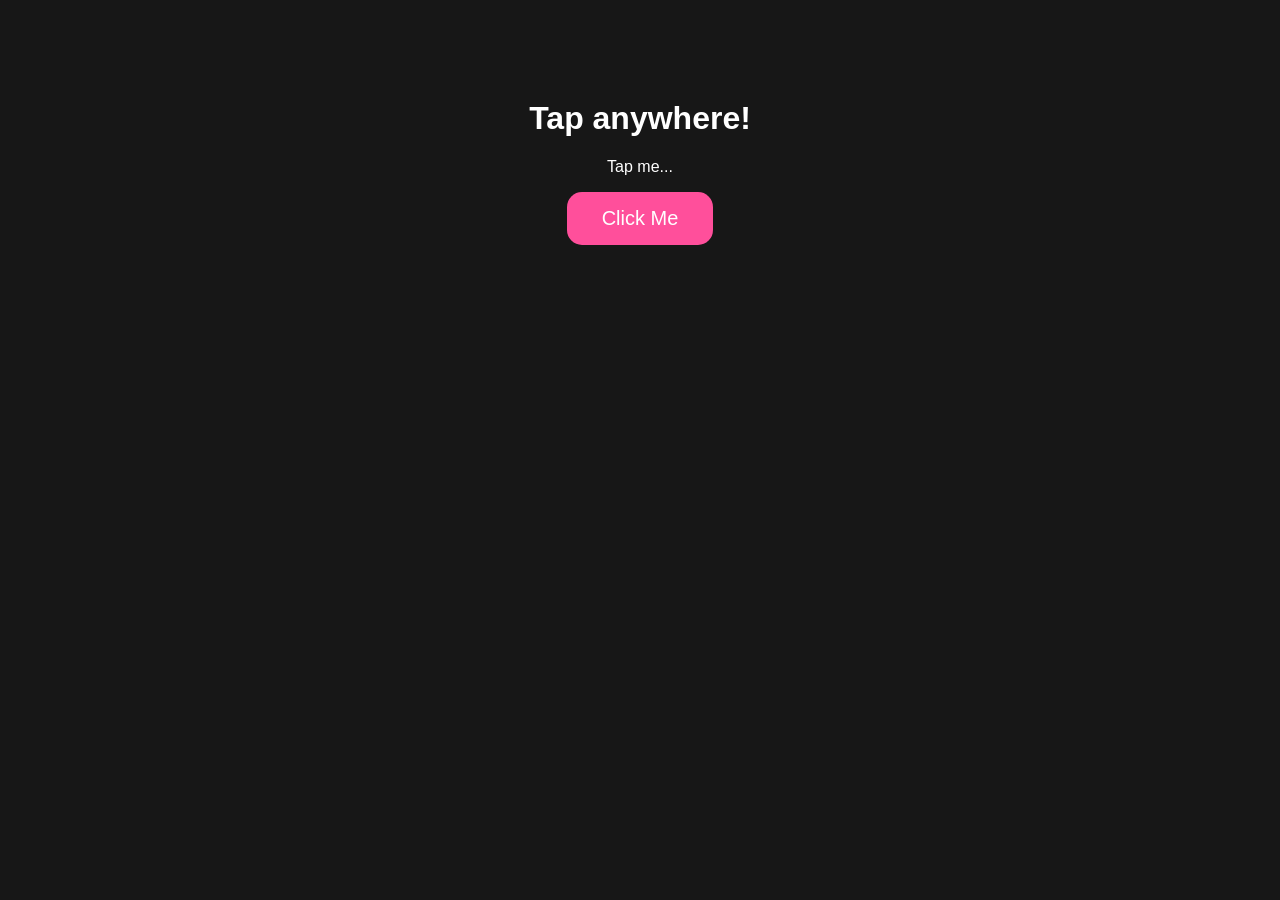
==== index.html @ 3dea1a31 "Add files via upload" ====
<!DOCTYPE html>
<html>
<head>
    <title>Birthday Project</title>
    <link rel="stylesheet" href="style.css">
</head>

<body>

<h1>Tap anywhere!</h1>

<p id="text">
Tap me...
</p>

<button onclick="location.href='page2.html'">
Click Me
</button>

<script src="script.js"></script>
</p>
</body>
</html>
---- style.css ----
body{
    background:#171717;
    color: white;
    text-align:center;
    font-family:Arial;
    margin-top:100px;
}

button{
    background-color:#ff4f9b;
    color:white;

    border:none;
    border-radius:15px;

    padding:15px 35px;

    font-size:20px;

    cursor:pointer;

    transition:0.3s;
}
button:active{
    transform:scale(0.95);
}
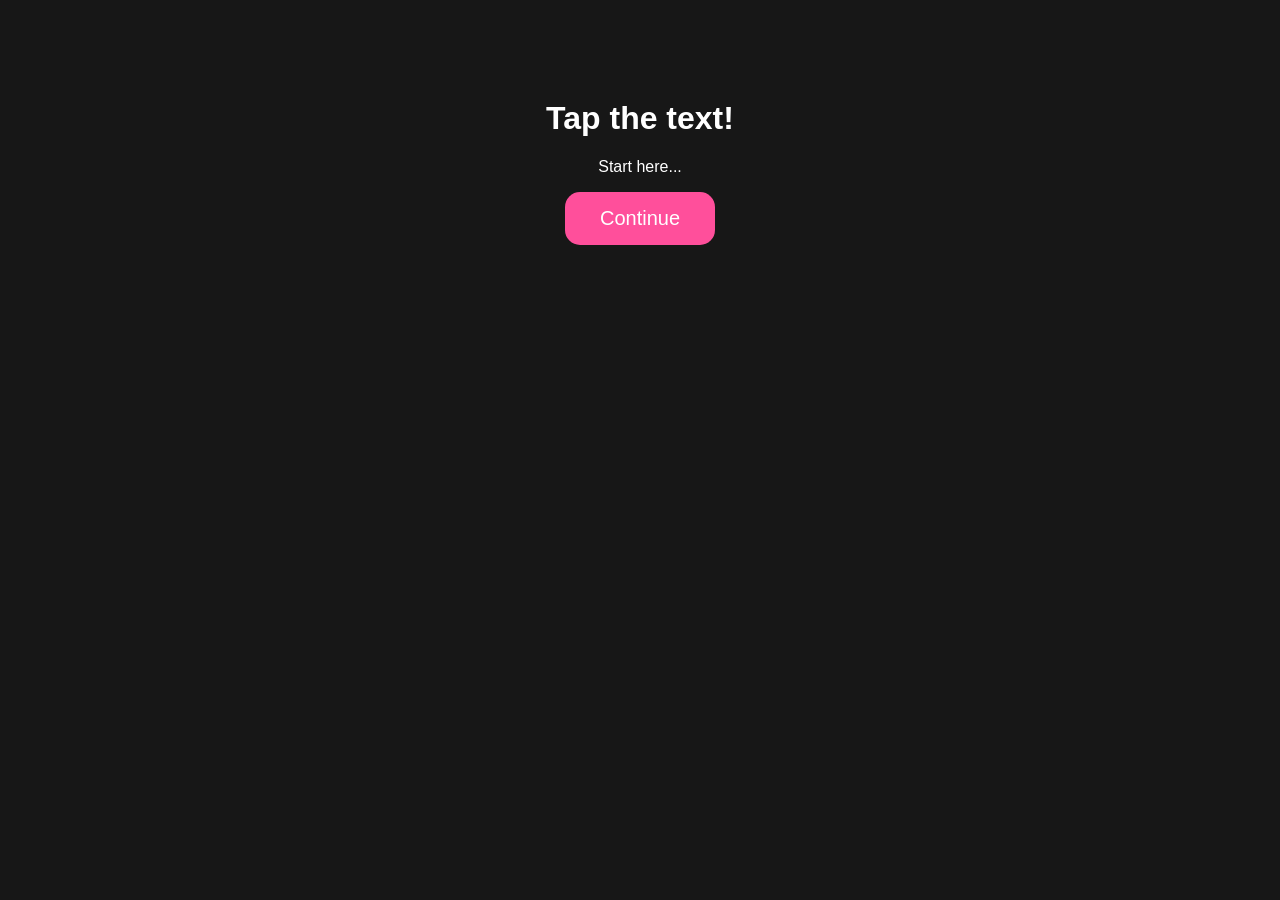
==== commit c644617d: "index.html" ====
--- a/index.html
+++ b/index.html
@@ -1,23 +1,21 @@
 <!DOCTYPE html>
 <html>
+
 <head>
-    <title>Birthday Project</title>
     <link rel="stylesheet" href="style.css">
 </head>
 
 <body>
 
-<h1>Tap anywhere!</h1>
+<h1>Tap the text!</h1>
 
-<p id="text">
-Tap me...
-</p>
+<p id="text">Start here...</p>
 
 <button onclick="location.href='page2.html'">
-Click Me
+Continue
 </button>
 
 <script src="script.js"></script>
-</p>
+
 </body>
-</html>+</html>
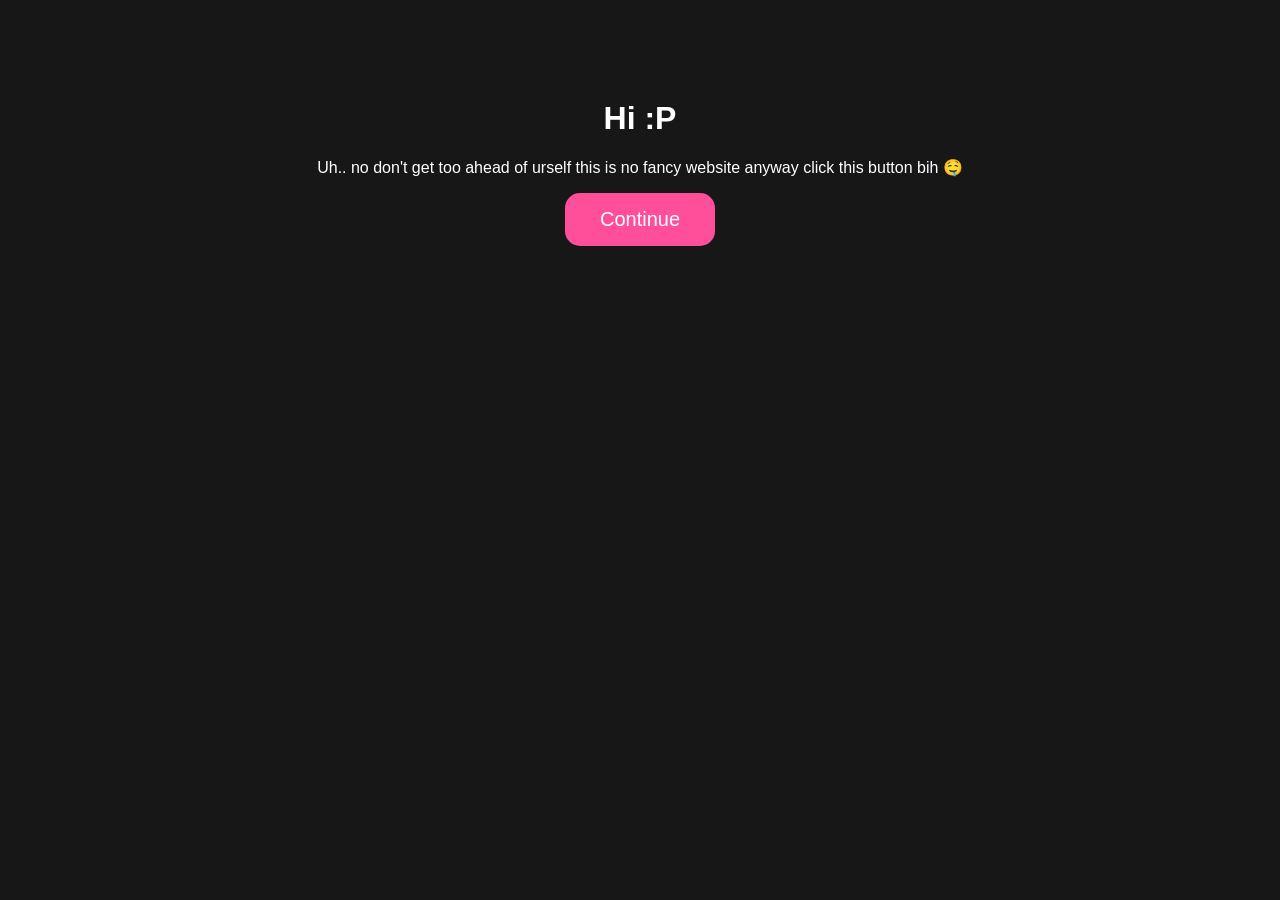
==== commit 55ed7e7e: "Update index.html" ====
--- a/index.html
+++ b/index.html
@@ -7,9 +7,10 @@
 
 <body>
 
-<h1>Tap the text!</h1>
+<h1>Hi :P</h1>
 
-<p id="text">Start here...</p>
+<p id="text">Uh.. no don't get too ahead of urself this is no fancy website 
+    anyway click this button bih 🤤</p>
 
 <button onclick="location.href='page2.html'">
 Continue
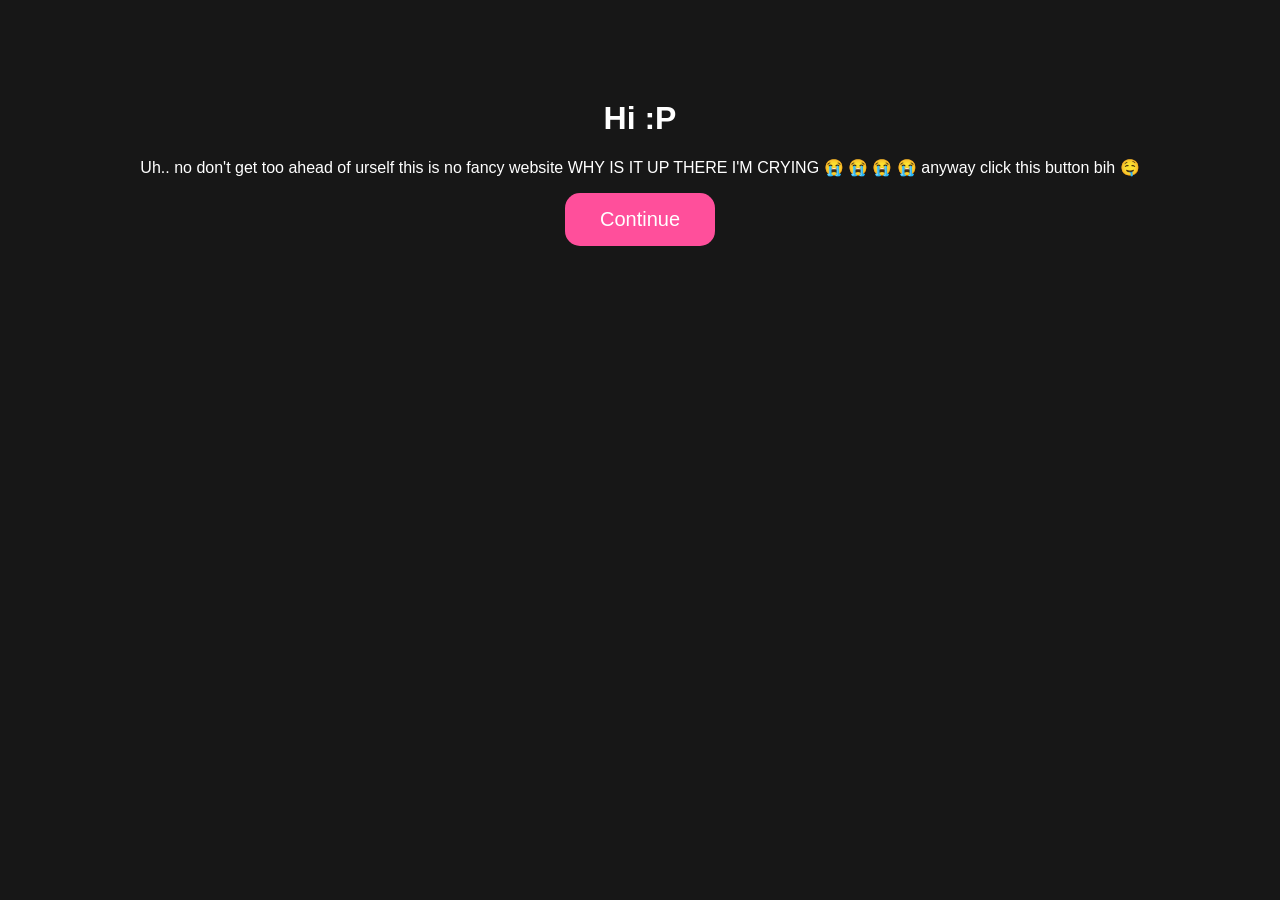
==== commit bcbf7cf5: "Update index.html" ====
--- a/index.html
+++ b/index.html
@@ -9,7 +9,10 @@
 
 <h1>Hi :P</h1>
 
-<p id="text">Uh.. no don't get too ahead of urself this is no fancy website 
+<p id="text">Uh.. no don't get too ahead of urself this is no fancy website
+    WHY IS IT UP THERE I'M CRYING 😭 😭 😭 😭 
+
+    
     anyway click this button bih 🤤</p>
 
 <button onclick="location.href='page2.html'">
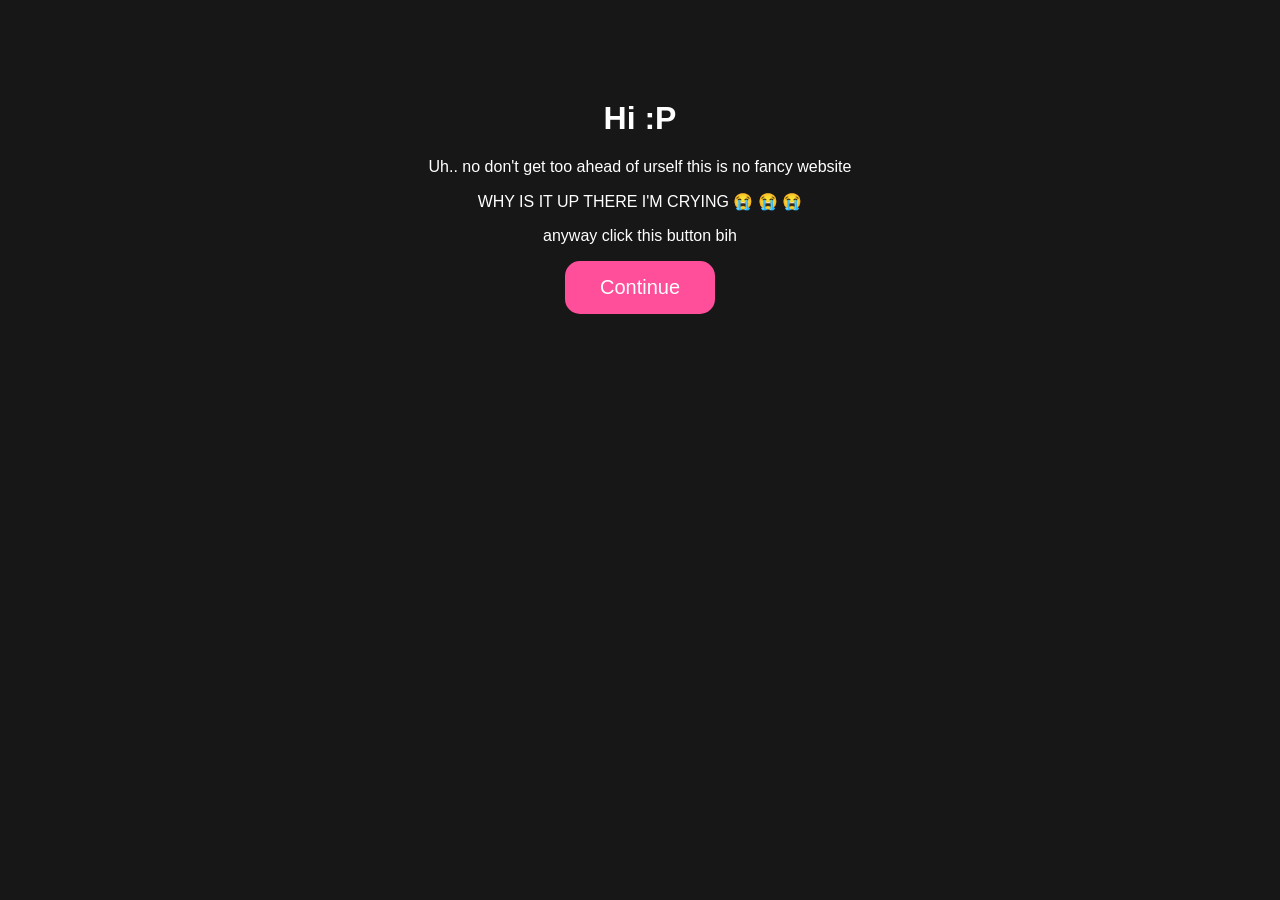
==== commit 6f90386a: "Update index.html" ====
--- a/index.html
+++ b/index.html
@@ -9,11 +9,11 @@
 
 <h1>Hi :P</h1>
 
-<p id="text">Uh.. no don't get too ahead of urself this is no fancy website
-    WHY IS IT UP THERE I'M CRYING 😭 😭 😭 😭 
+<p id="text">Uh.. no don't get too ahead of urself this is no fancy website</p>
 
-    
-    anyway click this button bih 🤤</p>
+<p id="text">WHY IS IT UP THERE I'M CRYING 😭 😭 😭 </p>
+
+<p id="text">anyway click this button bih</p>
 
 <button onclick="location.href='page2.html'">
 Continue
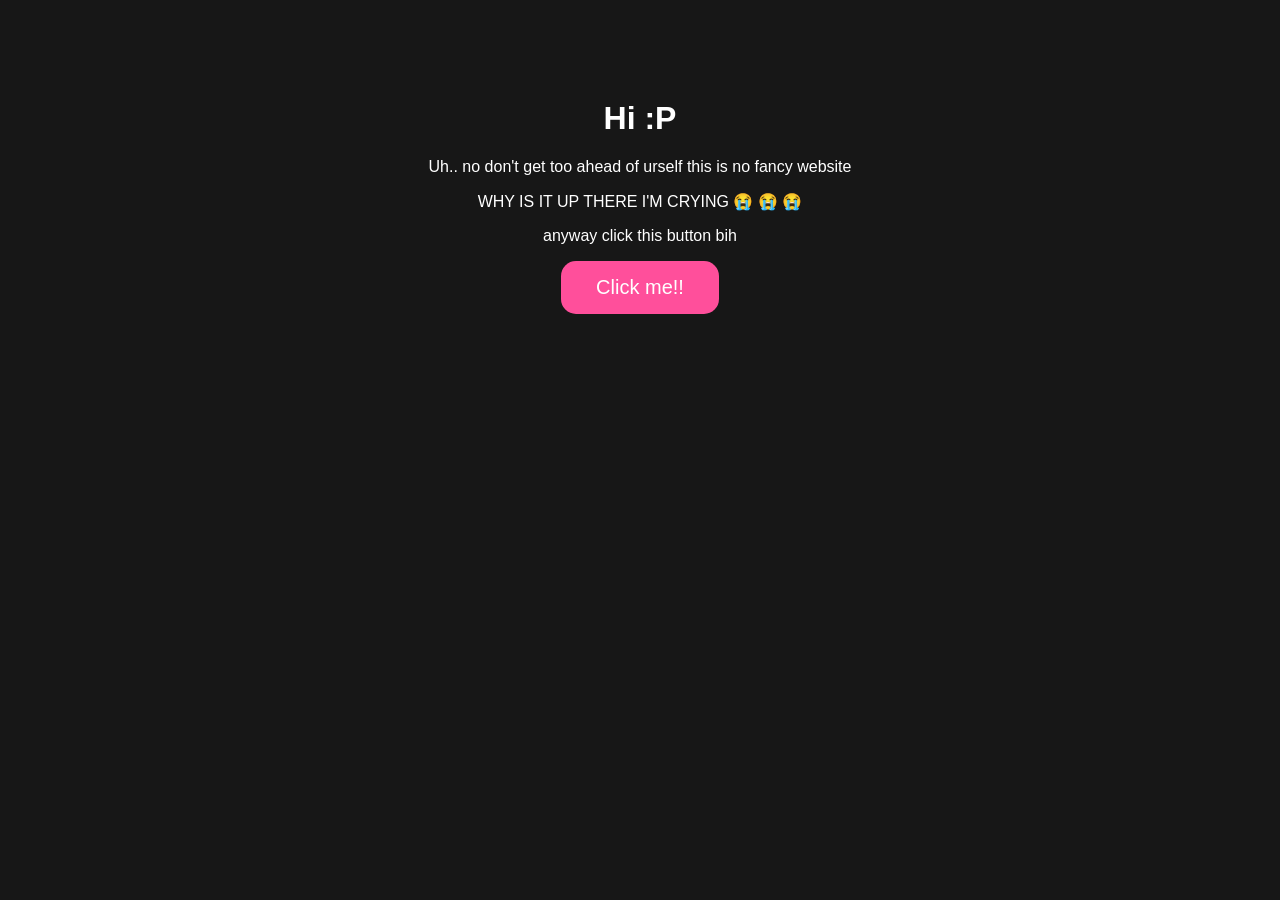
==== commit ed96df22: "Update index.html" ====
--- a/index.html
+++ b/index.html
@@ -16,7 +16,7 @@
 <p id="text">anyway click this button bih</p>
 
 <button onclick="location.href='page2.html'">
-Continue
+Click me!!
 </button>
 
 <script src="script.js"></script>
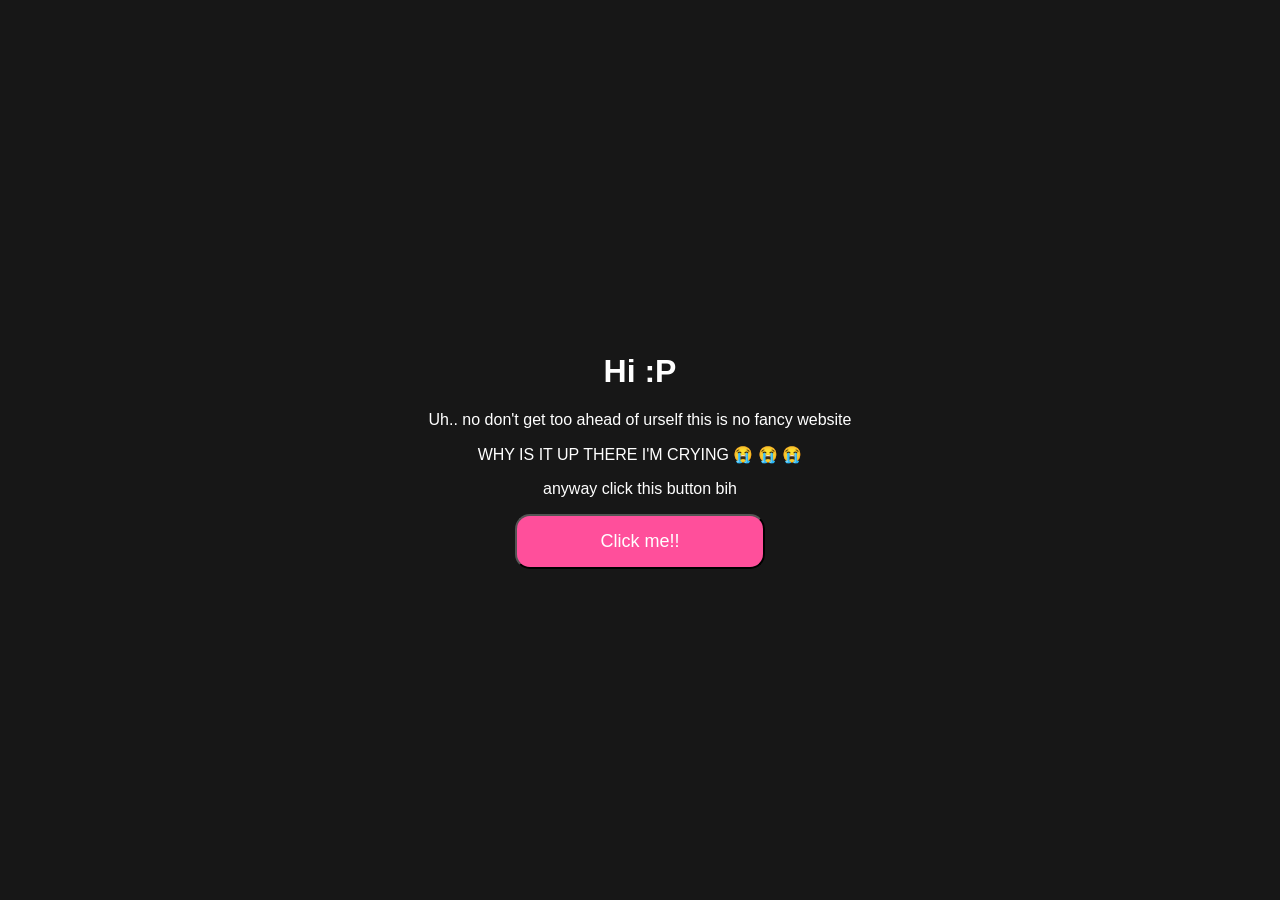
==== commit d76ca7b5: "Update index.html" ====
--- a/index.html
+++ b/index.html
@@ -6,6 +6,8 @@
 </head>
 
 <body>
+
+<div class="container">
 
 <h1>Hi :P</h1>
 
@@ -21,5 +23,6 @@
 
 <script src="script.js"></script>
 
+</div>
 </body>
 </html>
--- a/style.css
+++ b/style.css
@@ -1,26 +1,32 @@
 body{
     background:#171717;
-    color: white;
+    color:white;
+
+    font-family:Arial;
+
+    display:flex;
+    flex-direction:column;
+
+    justify-content:center;
+    align-items:center;
+
+    min-height:100vh;
+
+    margin:0;
+
     text-align:center;
-    font-family:Arial;
-    margin-top:100px;
 }
 
 button{
     background-color:#ff4f9b;
     color:white;
+    padding: 15px 30px;
+    font-size: 18px;
+    border-radius: 15px;
 
-    border:none;
-    border-radius:15px;
-
-    padding:15px 35px;
-
-    font-size:20px;
-
-    cursor:pointer;
-
-    transition:0.3s;
+    width: 80%;
+    max-width: 250px;
 }
 button:active{
     transform:scale(0.95);
-}+}
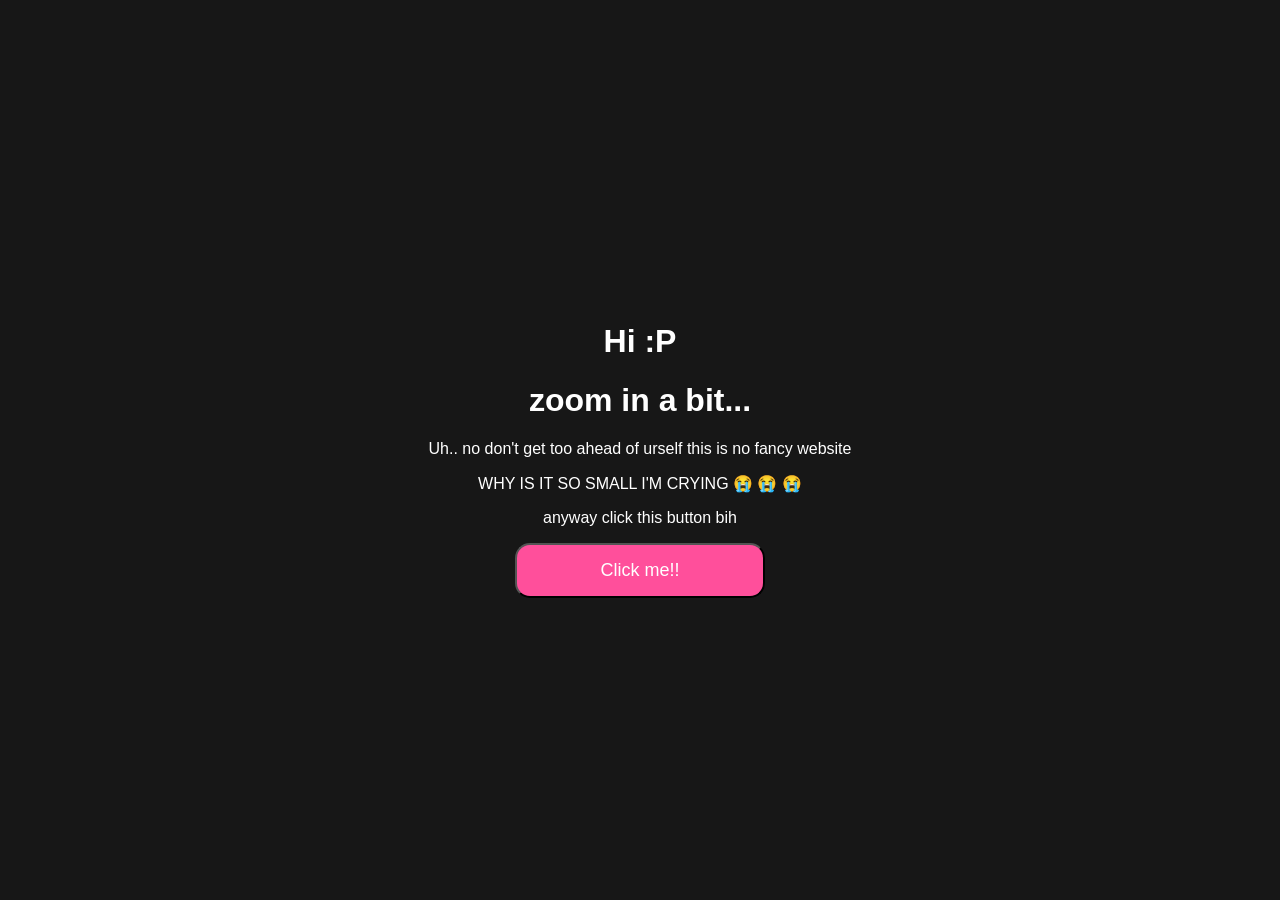
==== commit 5951821e: "Update index.html" ====
--- a/index.html
+++ b/index.html
@@ -10,10 +10,11 @@
 <div class="container">
 
 <h1>Hi :P</h1>
+<h1>zoom in a bit...</h1>
 
 <p id="text">Uh.. no don't get too ahead of urself this is no fancy website</p>
 
-<p id="text">WHY IS IT UP THERE I'M CRYING 😭 😭 😭 </p>
+<p id="text">WHY IS IT SO SMALL I'M CRYING 😭 😭 😭 </p>
 
 <p id="text">anyway click this button bih</p>
 
--- a/style.css
+++ b/style.css
@@ -30,3 +30,13 @@
 button:active{
     transform:scale(0.95);
 }
+
+container{
+    width:95%;
+}
+
+photo{
+    width:80%;
+    max-width:350px;
+    border-radius:20px;
+}
